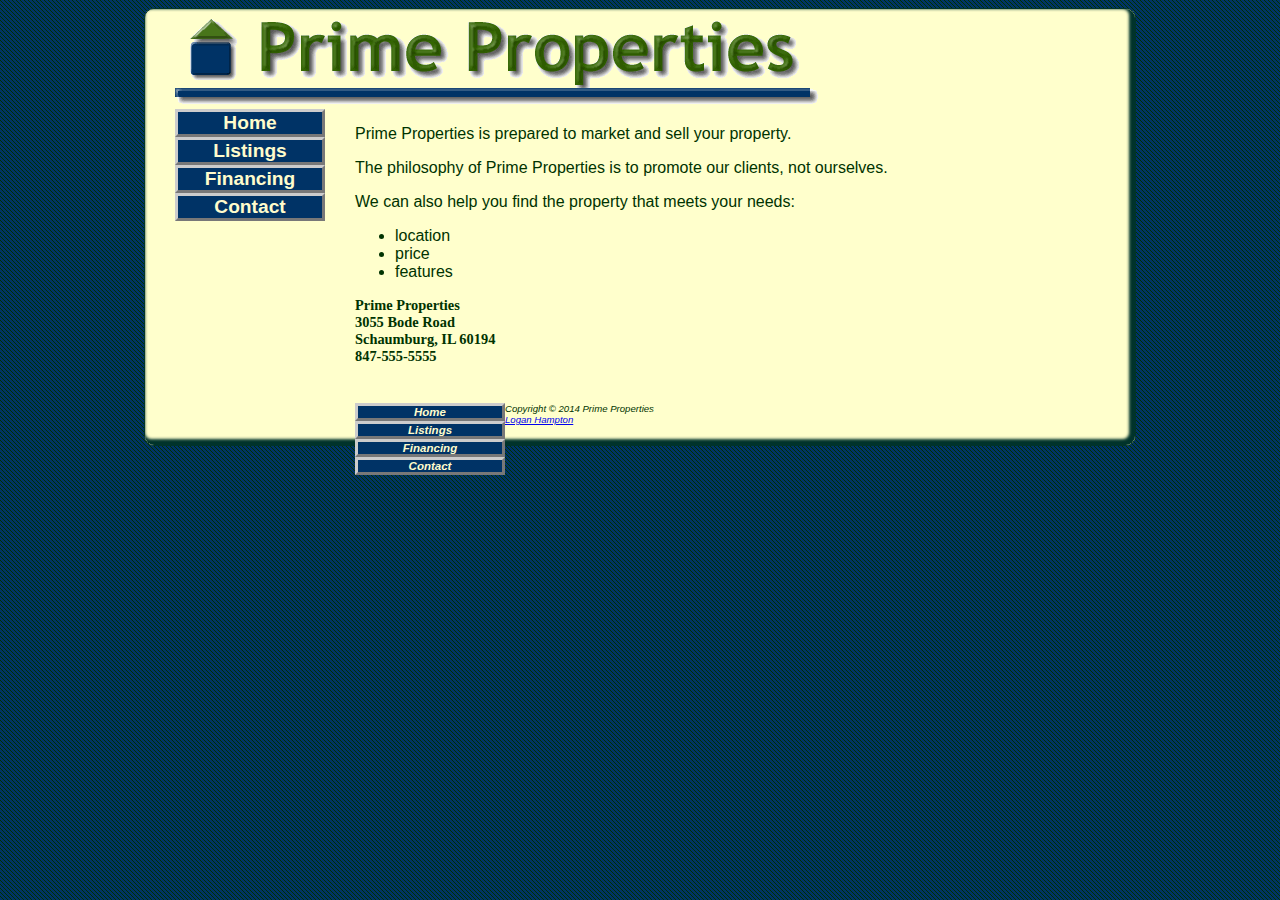
==== index.html @ 3e0f3ae3 "Reworked navigation area to be styled links instead of images" ====
<!DOCTYPE html>
<html>
	<head>
		<title>Prime Properties</title>
		<link rel="stylesheet" type="text/css" href="prime.css">
	
		<!--[if lt IE 9]>
		<script src="http://html5shim.googlecode.com/svn/trunk/html.js"></script>
		<![endif]-->
	</head>
	<body>
		<div id="wrapper">
			<header>
				<img src="img/primelogo.gif" alt="Prime Properties Logo" height="100" width="650">
			</header>
			<nav>
				<ul>
					<li>
						<a href="index.html">Home</a>
					</li>
					<li>
						<a href="listings.html">Listings</a>
					</li>
					<li>
						<a href="financing.html">Financing</a>
					</li>
					<li>
						<a href="contact.html">Contact</a>
					</li>
				</ul>
			</nav>
			<main>
			<p>Prime Properties is prepared to market and sell your property.</p>
			<p>The philosophy of Prime Properties is to promote our clients, not ourselves.</p>
			<p>We can also help you find the property that meets your needs:</p>
			<ul>
				<li>location</li>
				<li>price</li>
				<li>features</li>
			</ul>
			<div class="contact">Prime Properties
				<br>3055 Bode Road
				<br>Schaumburg, IL 60194
				<br>847-555-5555
			</div>
			<br>
			
			</main>

			<footer>
				<nav>
					<a href="index.html">Home</a>
					<a href="listings.html">Listings</a>
					<a href="financing.html">Financing</a>
					<a href="contact.html">Contact</a>
				</nav>
				Copyright &copy; 2014 Prime Properties
				<br>
				<a href="mailto:logan_hampton@stu.centralaz.edu">Logan Hampton</a>
			</footer>
		</div>
	</body>
</html>
---- prime.css ----
body {
	background-color: #000033;
	color: #003300;
	font-family: Arial, Helvetica, sans-serif;
	background-image: url("img/primediagonal.png");
}

header {
	color: #48751A;
	background-image: url('img/primelogo.gif');
	background-repeat: no-repeat;
	height: 100px;
}

h1 {
	text-indent: 100%;
	white-space: nowrap;
	overflow: hidden;
}

h2 {
	color: #003366;
}

h3 {
	color: #006600;
	padding-top: 10px;
}

nav {
	font-weight: bold;
	font-size: 1.2em;
}

dd {
	font-style: italic;
	font-size: .90em;
	line-height: 200%;
}

.contact {
	font-weight: bold;
	font-size: .90em;
	font-family: "Times New Roman", serif;
}

footer {
	font-size: .60em;
	font-style: italic;
}

#wrapper {
	width: 80%;
	margin-right: auto;
	margin-left: auto;
	background-color: #FFFFCC;
	min-width: 700px;
	max-width: 960px;
	padding: 0 0 20px 30px;
	border: 1px #00332B ridge;
	border-radius: 10px;
	box-shadow: inset -3px -3px 3px 3px #00332B;
}

img {
	border: none;
}
nav {
	float: left;
	width: 150px;
}
nav a {
	text-decoration: none;
	display: block;
	text-align: center;
	color: #fffccc;
	font-weight: bold;
	border: 3px outset #cccccc;
}
nav a:link {
	background-color: #003366;
}
nav a:visited {
	background-color: #48751a;
}
nav a:hover {
	border: 3px inset #333333;
}
nav ul {
	list-style-type: none;
	margin: 0;
	padding-left: 0;
}

main {
	margin-left: 180px;
	padding-right: 20px;
	padding-bottom: 20px;
}

footer {
	clear: both;
	margin-left: 180px;
}

.floatLeft {
	float: left;
	padding-right: 20px;
	padding-bottom: 20px;
}

.clear {
	clear: left;
}

header, nav, main, footer { display: block; }
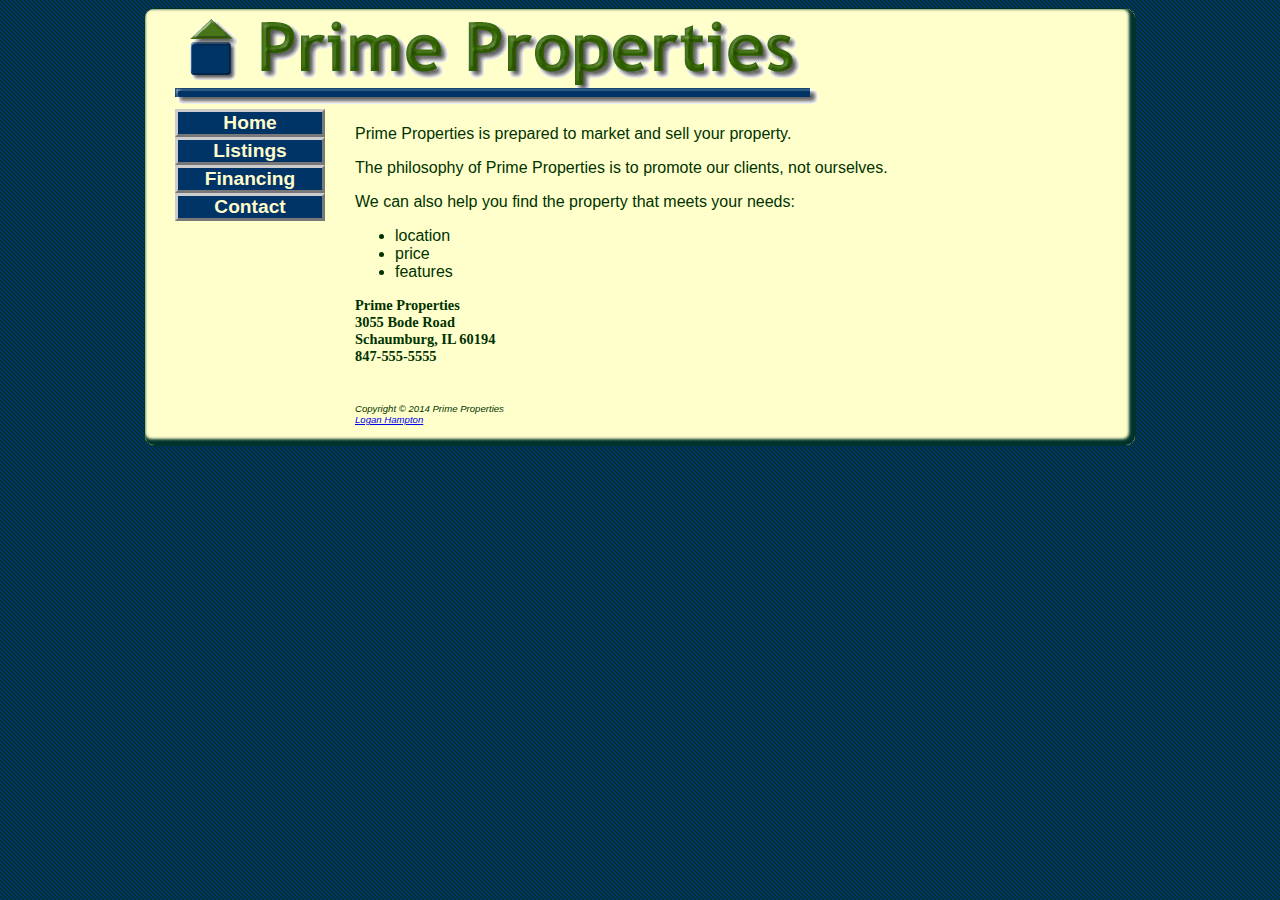
==== commit b6a573bc: "Removed footer nav and links" ====
--- a/index.html
+++ b/index.html
@@ -48,12 +48,6 @@
 			</main>
 
 			<footer>
-				<nav>
-					<a href="index.html">Home</a>
-					<a href="listings.html">Listings</a>
-					<a href="financing.html">Financing</a>
-					<a href="contact.html">Contact</a>
-				</nav>
 				Copyright &copy; 2014 Prime Properties
 				<br>
 				<a href="mailto:logan_hampton@stu.centralaz.edu">Logan Hampton</a>
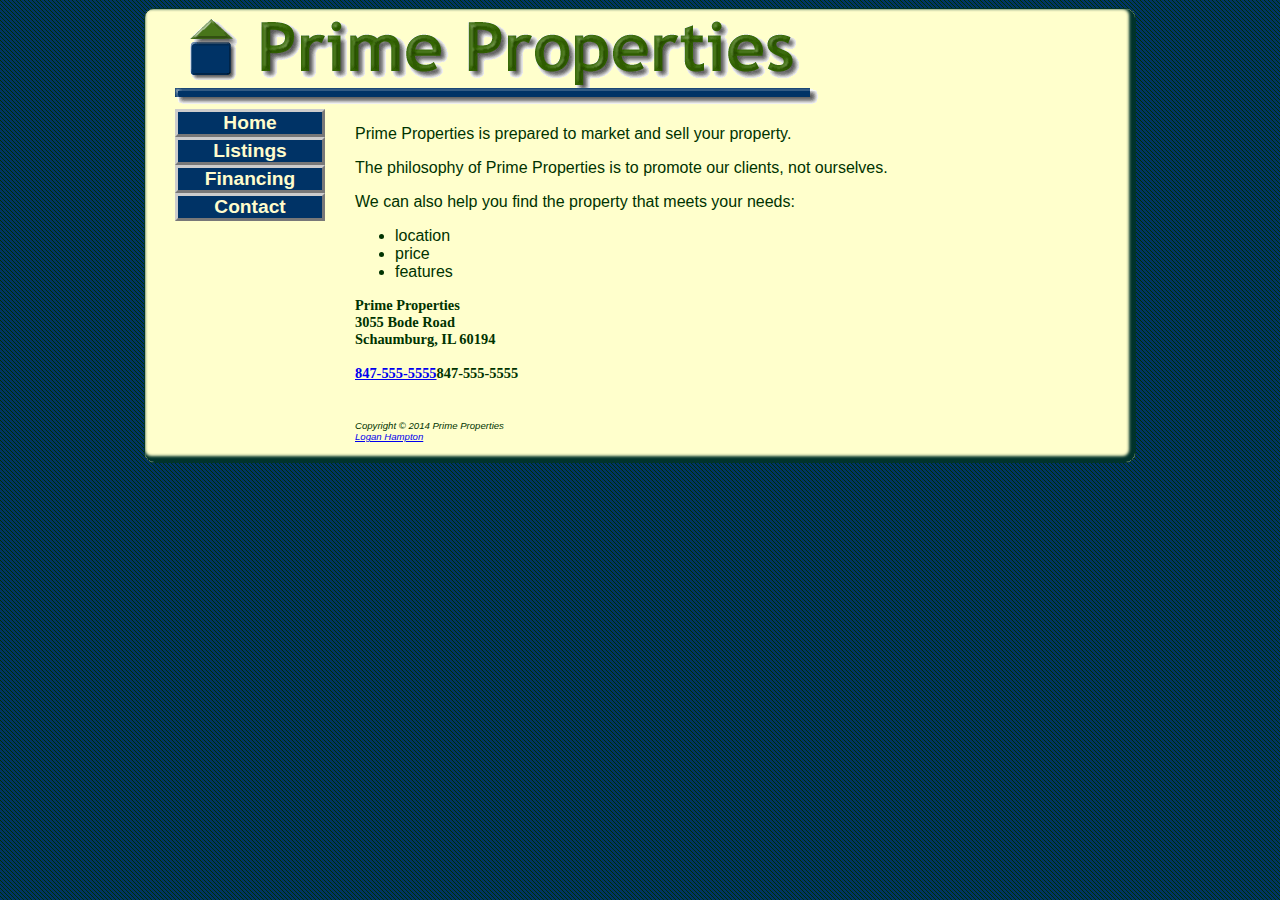
==== commit 3962533e: "Added viewport tags and coding for contact phone number" ====
--- a/index.html
+++ b/index.html
@@ -3,7 +3,7 @@
 	<head>
 		<title>Prime Properties</title>
 		<link rel="stylesheet" type="text/css" href="prime.css">
-	
+		<meta name="viewport" content="width=device-width, initial-scale=1.0">
 		<!--[if lt IE 9]>
 		<script src="http://html5shim.googlecode.com/svn/trunk/html.js"></script>
 		<![endif]-->
@@ -41,7 +41,8 @@
 			<div class="contact">Prime Properties
 				<br>3055 Bode Road
 				<br>Schaumburg, IL 60194
-				<br>847-555-5555
+				<br>
+				<br><a href="tel:847-555-5555" id="mobile">847-555-5555</a><span id="desktop">847-555-5555</span>
 			</div>
 			<br>
 			
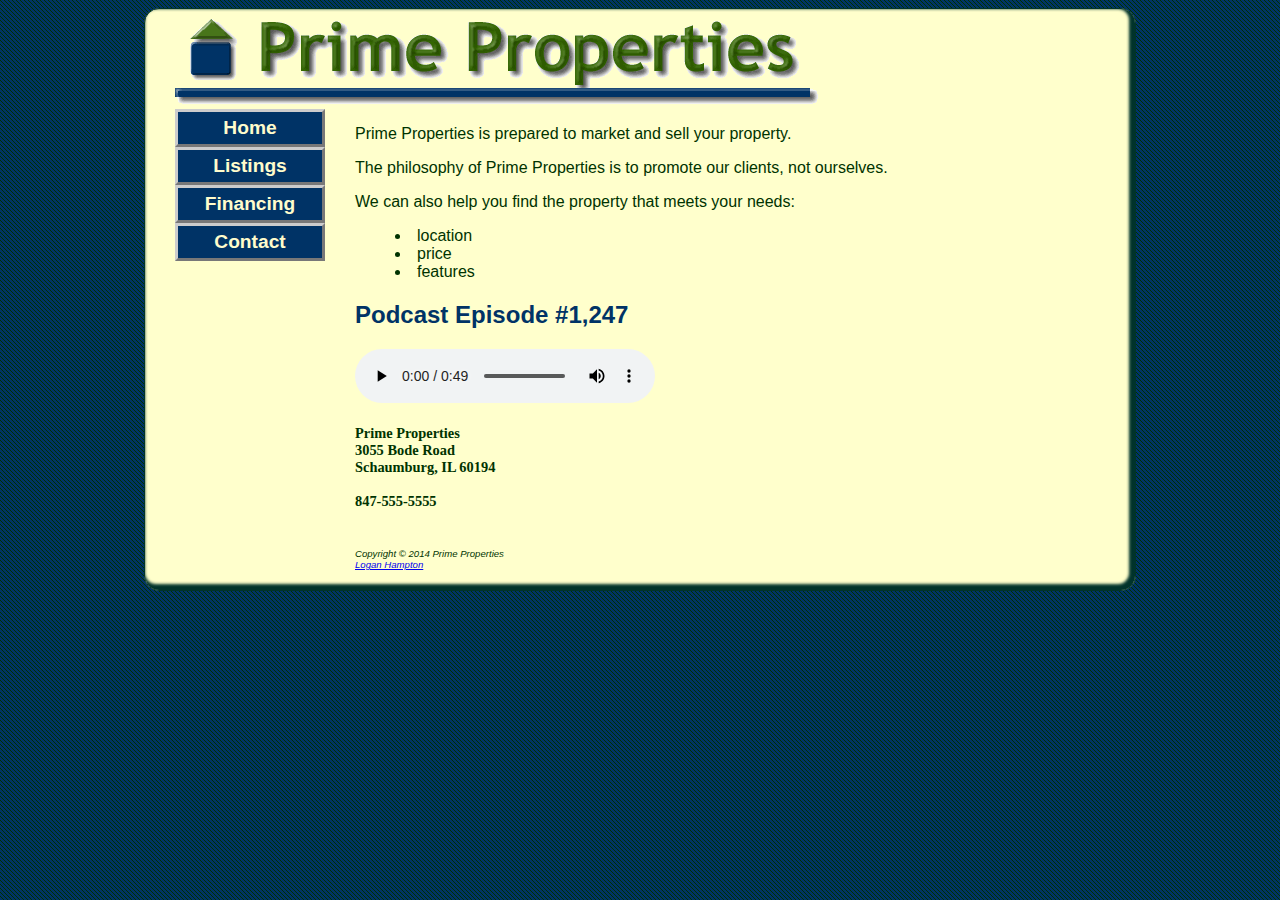
==== commit 26eb51b0: "Implemented podcast playback through HTML5 player" ====
--- a/index.html
+++ b/index.html
@@ -38,6 +38,14 @@
 				<li>price</li>
 				<li>features</li>
 			</ul>
+			
+			<h2>Podcast Episode #1,247</h2>
+			<audio controls='controls'>
+				<source src="media/primepodcast.mp3" type="audio/mpeg">
+				<source src="media/primepodcast.ogg" type="audio/ogg">
+				<a href="media/primepodcast.txt">Read the transcript</a>
+			</audio><br><br>
+
 			<div class="contact">Prime Properties
 				<br>3055 Bode Road
 				<br>Schaumburg, IL 60194
--- a/prime.css
+++ b/prime.css
@@ -1,3 +1,4 @@
+header, nav, main, footer {display: block;}
 body {
 	background-color: #000033;
 	color: #003300;
@@ -30,6 +31,8 @@
 nav {
 	font-weight: bold;
 	font-size: 1.2em;
+	float: left;
+	width: 150px;
 }
 
 dd {
@@ -58,16 +61,12 @@
 	max-width: 960px;
 	padding: 0 0 20px 30px;
 	border: 1px #00332B ridge;
-	border-radius: 10px;
+	border-radius: 15px;
 	box-shadow: inset -3px -3px 3px 3px #00332B;
 }
 
 img {
 	border: none;
-}
-nav {
-	float: left;
-	width: 150px;
 }
 nav a {
 	text-decoration: none;
@@ -76,6 +75,7 @@
 	color: #fffccc;
 	font-weight: bold;
 	border: 3px outset #cccccc;
+	padding: 5px;
 }
 nav a:link {
 	background-color: #003366;
@@ -97,7 +97,9 @@
 	padding-right: 20px;
 	padding-bottom: 20px;
 }
-
+main ul {
+	list-style-position: inside;
+}
 footer {
 	clear: both;
 	margin-left: 180px;
@@ -113,4 +115,134 @@
 	clear: left;
 }
 
-header, nav, main, footer { display: block; }+header, nav, main, footer { display: block; }
+
+#mobile {
+	display: none;
+}
+#desktop {
+	display: inline;
+}
+table {
+	width: 80%;
+	border: 1px  #000033;
+	border-collapse: collapse;
+}
+td, th {
+	border: 1px solid #000033;
+}
+td {
+	text-align: center;
+}
+label {
+	float: left;
+	width: 100px;
+	text-align: right;
+	padding-right: 10px;
+	margin-top: 6px;
+	display: block;
+	font-weight: bold;
+}
+input, textarea {
+	margin-top: 10px;
+	display: block;
+}
+#mySubmit {
+	margin-left: 110px;
+}
+
+/*Tablet settings*/
+@media only screen  and (max-width: 1024px) {
+	body {
+		margin: 0;
+		padding: 0;
+		background-color: #fffccc;
+		background-image: none;
+	}
+	#wrapper {
+		width: 100%;
+		min-width: 0;
+		margin: 0;
+		padding: 0;
+		box-shadow: none;
+		border-radius: 0;
+		border-style: none;
+	}
+	header img {
+		display:none;
+	}
+	header {
+
+		background-image: url('img/primemobile.gif');
+		background-repeat: no-repeat;
+		text-shadow: #000033;
+		height: 66px;
+	}
+	h1 {
+		margin: 0;
+		text-indent: 0;
+		font-size: 3.7em;
+		padding-left: 2em;
+		white-space: normal;
+	}
+	nav {
+		float: none;
+		width: auto;
+		margin-top: 0.5em;
+	}
+	nav a {
+		padding: 0.2em;
+		margin-left: 0.3em;
+		float: left;
+		width: 20%;
+	}
+	main {
+		padding: 2.5em 1em;
+		margin: 0;
+		font-size: 90%;
+		clear: both;
+	}
+}
+/* Mobile Settings */
+@media only screen and (max-width: 768px) {
+	h1 {
+		font-size: 2.4em;
+		padding-top: 0.25em;
+		padding-left: 1.5em;
+	}
+	nav {
+		width: 98%;
+	}
+	nav a {
+		padding: 0.5em;
+		width: 40%;
+		float: left;
+		min-width: 5em;
+		margin-left: 0.5em;
+	}
+	main {
+		padding: 0.6em;
+	}
+	.floatLeft {
+		float: none;
+		padding-right: 0;
+		padding-bottom: 0;
+	}
+	h3 {
+		padding-top: 0;
+		margin: 0;
+	}
+	dd {
+		line-height: 100%;
+	}
+	footer {
+		padding: 0.5em;
+		margin: 0;
+	}
+	#mobile {
+		display: inline;
+	}
+	#desktop {
+		display: none;
+	}
+}
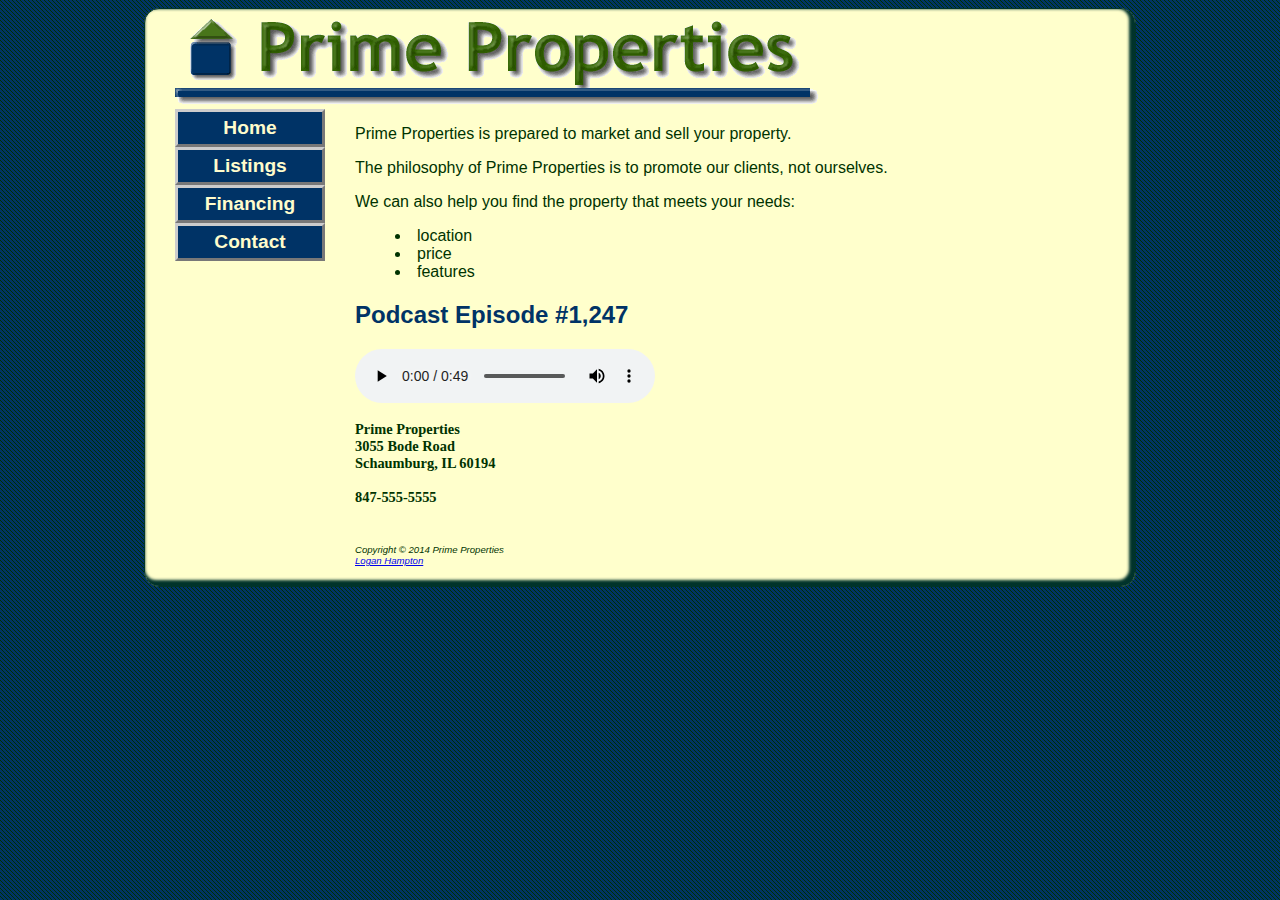
==== commit 9b5b69fb: "Implemented styling for right floats and padding above contact information" ====
--- a/index.html
+++ b/index.html
@@ -44,7 +44,7 @@
 				<source src="media/primepodcast.mp3" type="audio/mpeg">
 				<source src="media/primepodcast.ogg" type="audio/ogg">
 				<a href="media/primepodcast.txt">Read the transcript</a>
-			</audio><br><br>
+			</audio>
 
 			<div class="contact">Prime Properties
 				<br>3055 Bode Road
--- a/prime.css
+++ b/prime.css
@@ -45,6 +45,7 @@
 	font-weight: bold;
 	font-size: .90em;
 	font-family: "Times New Roman", serif;
+	padding-top: 1em;
 }
 
 footer {
@@ -110,7 +111,11 @@
 	padding-right: 20px;
 	padding-bottom: 20px;
 }
-
+.floatright {
+	float: right;
+	padding-right: 2em;
+	padding-left: 2em;
+}
 .clear {
 	clear: left;
 }
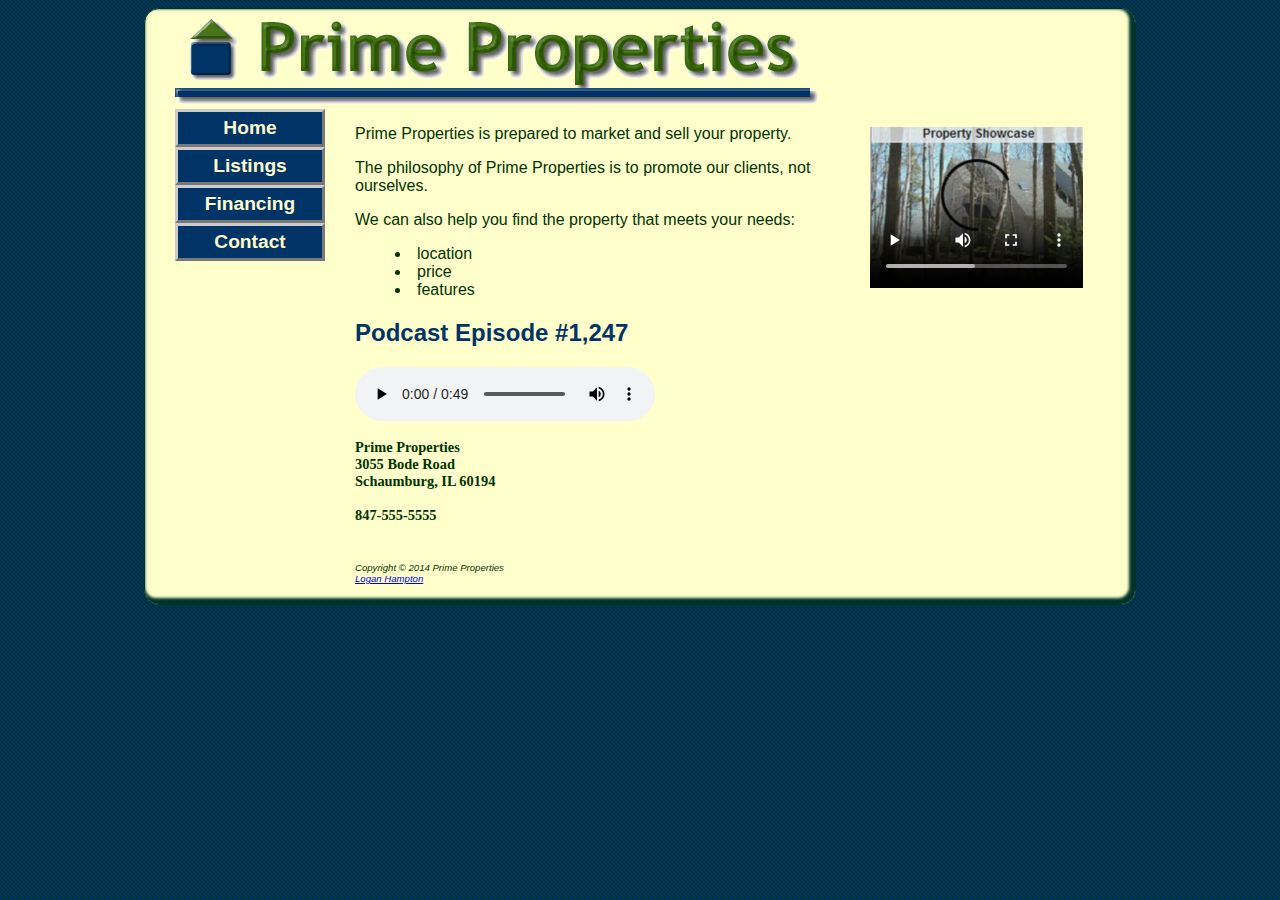
==== commit b2304f62: "Implemented property showcase video" ====
--- a/index.html
+++ b/index.html
@@ -30,6 +30,11 @@
 				</ul>
 			</nav>
 			<main>
+			<video controls="controls" width="213" height="163" class="floatright" poster="img/primeposter.jpg">
+				<source src="media/prime.m4v" type="video/mp4">
+				<source src="media/prime.ogv" type="video/ogg">
+				<embed src="media/prime.swf" type="applicatoin/x-shockwave-flash" width="213" height="163" quality="high" title="Property Showcase">
+			</video>
 			<p>Prime Properties is prepared to market and sell your property.</p>
 			<p>The philosophy of Prime Properties is to promote our clients, not ourselves.</p>
 			<p>We can also help you find the property that meets your needs:</p>
@@ -38,6 +43,8 @@
 				<li>price</li>
 				<li>features</li>
 			</ul>
+
+			
 			
 			<h2>Podcast Episode #1,247</h2>
 			<audio controls='controls'>
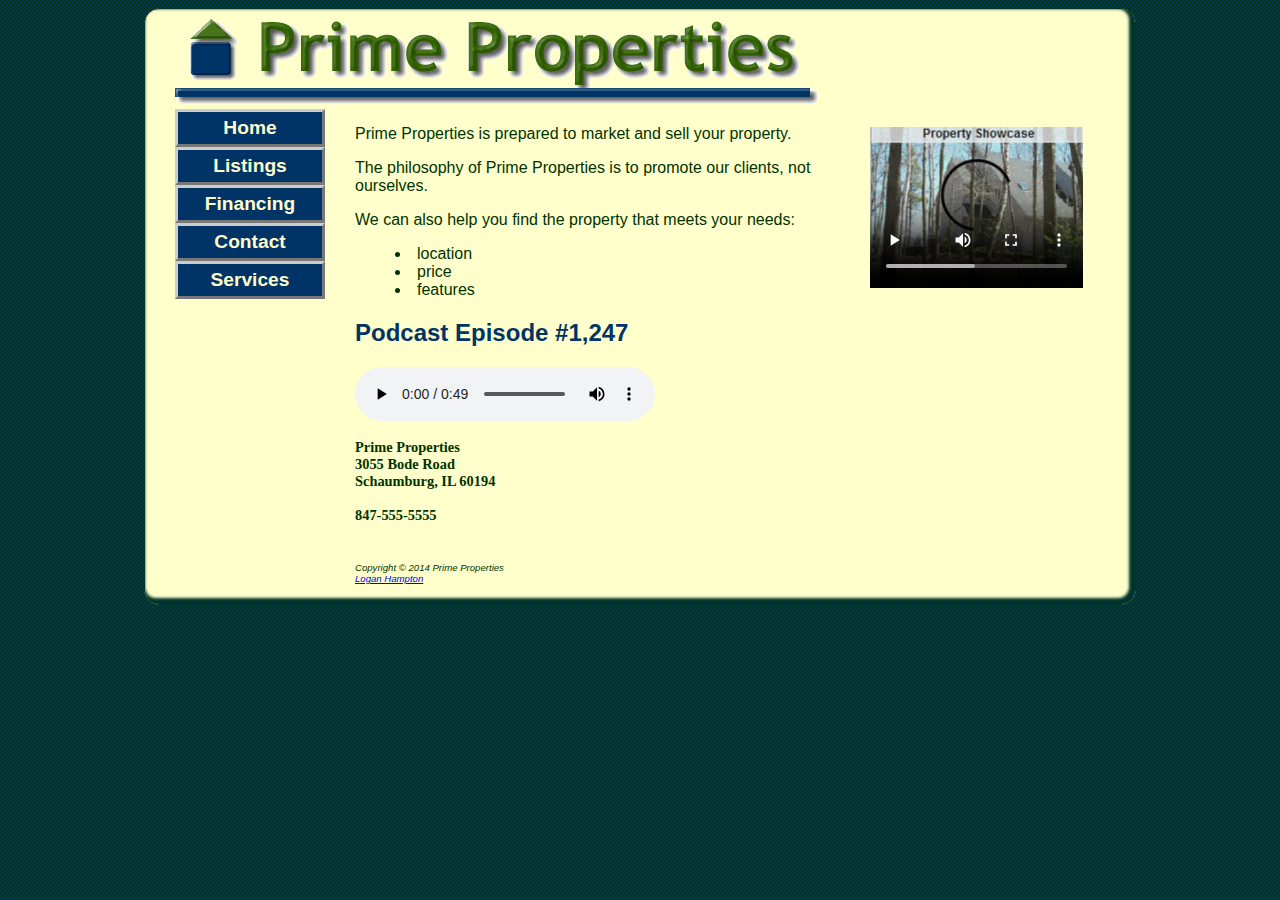
==== commit c46af10f: "Add Services to navigation" ====
--- a/index.html
+++ b/index.html
@@ -27,6 +27,9 @@
 					<li>
 						<a href="contact.html">Contact</a>
 					</li>
+					<li>
+						<a href="services.html">Services</a>
+					</li>	
 				</ul>
 			</nav>
 			<main>
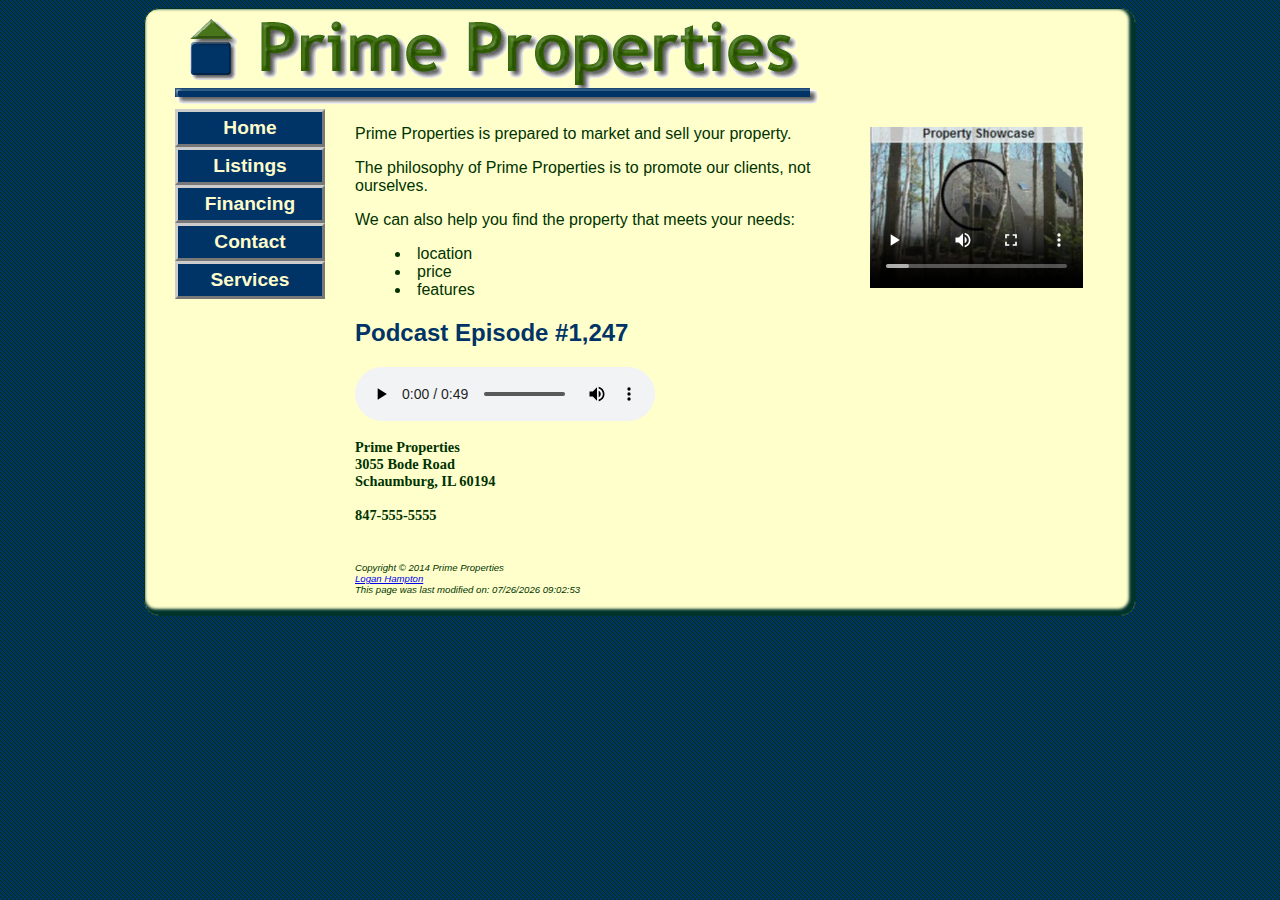
==== commit 7166f593: "Add last modified date to home page" ====
--- a/index.html
+++ b/index.html
@@ -70,6 +70,10 @@
 				Copyright &copy; 2014 Prime Properties
 				<br>
 				<a href="mailto:logan_hampton@stu.centralaz.edu">Logan Hampton</a>
+				<br>
+				<script>
+					document.write("This page was last modified on: " + document.lastModified)
+				</script>
 			</footer>
 		</div>
 	</body>
